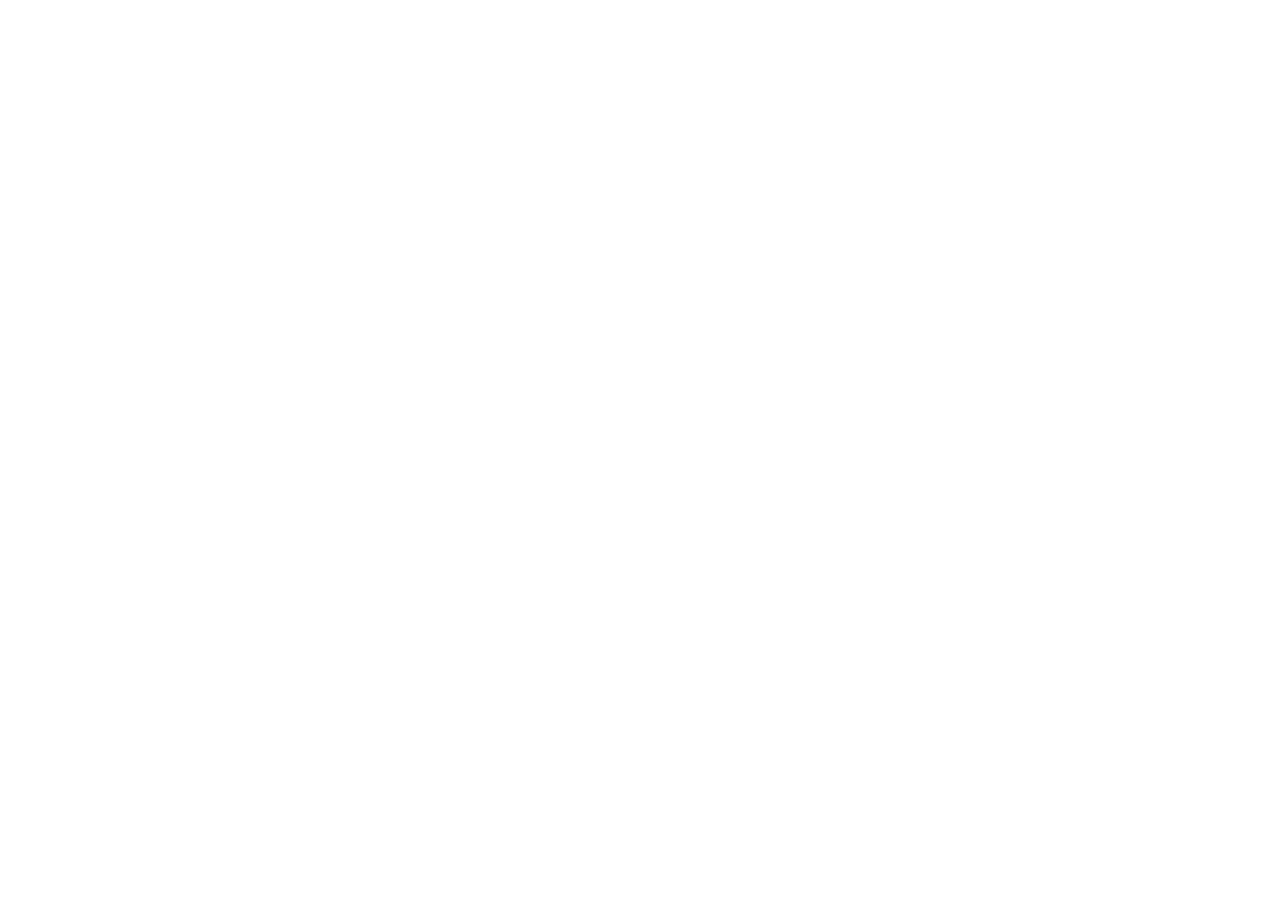
==== index.html @ 2795fe44 "Update index.html" ====
<html>
    <title>My Portfolio</title>
    <h1>Callum Rankine</h1>
<text>Software Developer extraordinaire</text>

<body>

<h3 id = "intro">
    The story so far...
</h3>
<ul>
<li>University of St Andrews: MSc Computing and Information Technology (2021)</li>
<li>University of Edinburgh: MA Philosophy (2:1, 2019)</li>
</ul>
</body>   
<style>
    body {
      background-image: url('https://futureproof-public-documents.s3.eu-west-2.amazonaws.com/fp_logo_on_stars.png');
      background-repeat: no-repeat;
      background-size: cover;
    }
    header{color: white}
    h1{color: white}
    h3{color: white}
    ul{color: white}
    text{color: white; font-size: 20px}
    </style> 
</html>
<script>

</script>
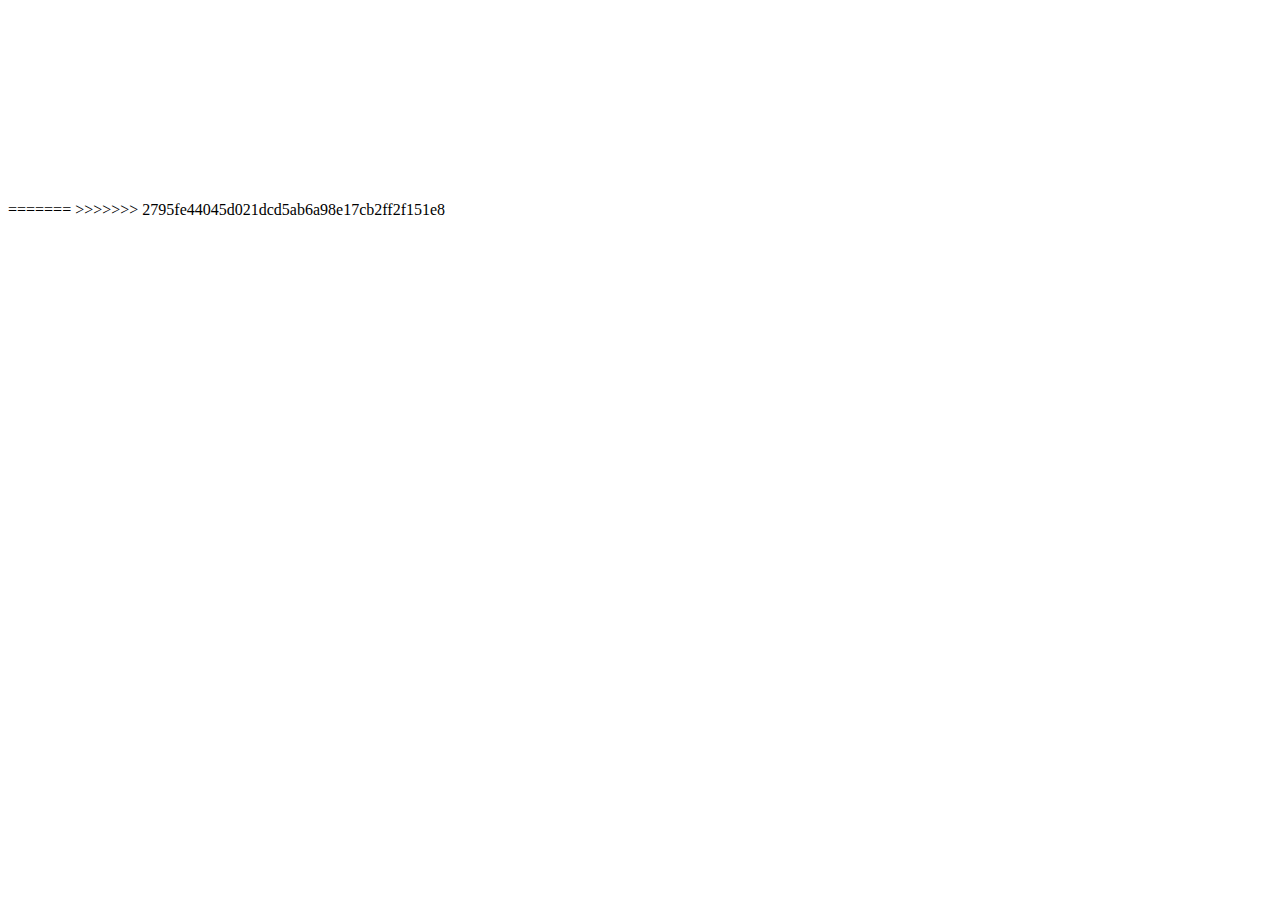
==== commit c2270690: "update, again" ====
--- a/index.html
+++ b/index.html
@@ -28,4 +28,8 @@
 </html>
 <script>
 
+<<<<<<< HEAD
 </script>
+=======
+</script>
+>>>>>>> 2795fe44045d021dcd5ab6a98e17cb2ff2f151e8
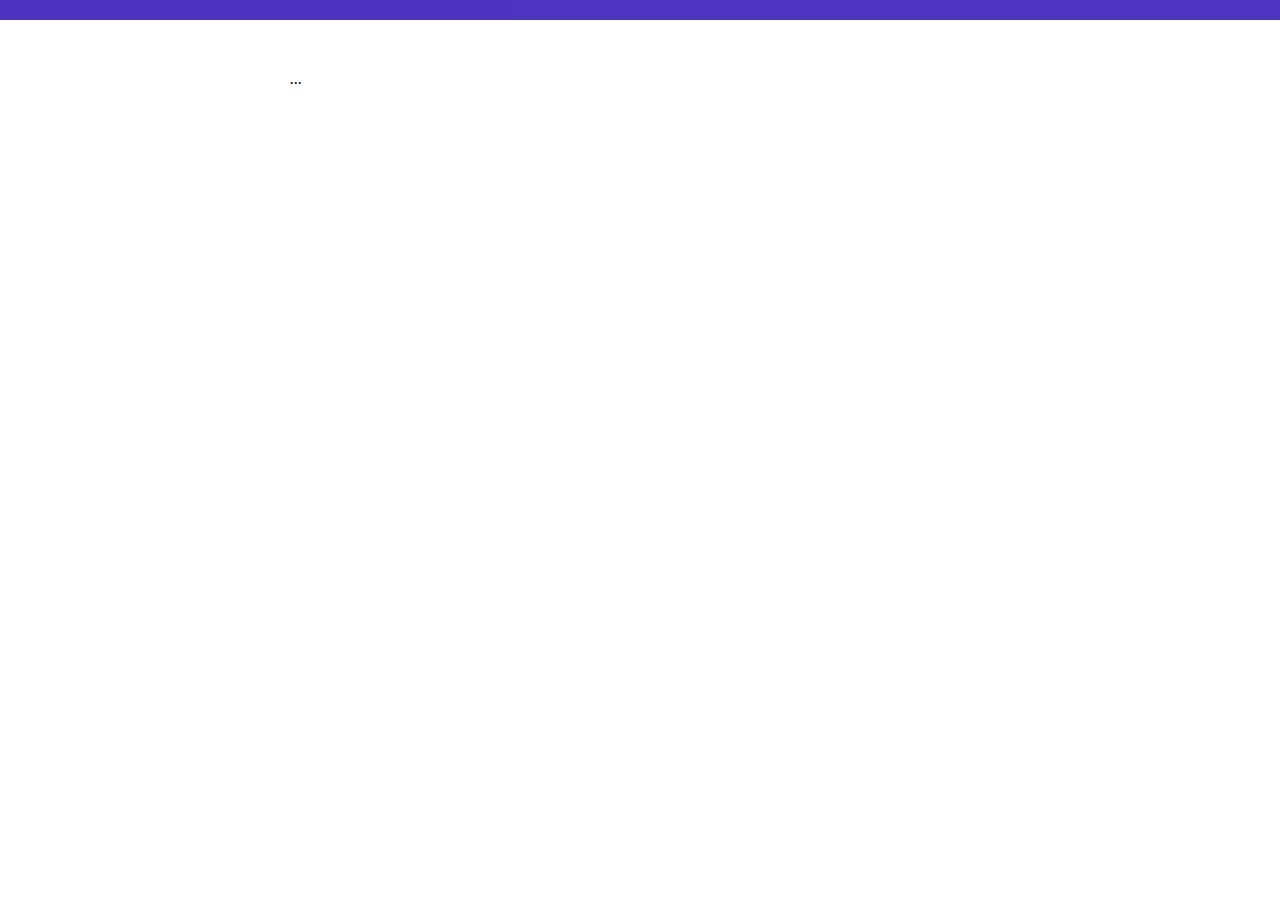
==== commit 99a39d63: "Tuesday changes" ====
--- a/index.html
+++ b/index.html
@@ -1,12 +1,21 @@
 <html>
     <title>My Portfolio</title>
+    <div class="topnav">
+        <a href="javascript:void(0)" class="closebtn" onclick="closeNav()">&times;</a>
+        <a href="#home" id = "intro">About me</a>
+        <a href="#resume">The story so far</a>
+        <a href="#interests">My interests</a>
+        <a href="#projects">Projects</a>
+        <a href="#contacy">Contact</a>
+    </div>
     <h1>Callum Rankine</h1>
 <text>Software Developer extraordinaire</text>
 
 <body>
 
-<h3 id = "intro">
-    The story so far...
+<!-- 
+<h3 id = "intro"> -->
+    ...
 </h3>
 <ul>
 <li>University of St Andrews: MSc Computing and Information Technology (2021)</li>
@@ -14,22 +23,33 @@
 </ul>
 </body>   
 <style>
-    body {
+    /* body {
       background-image: url('https://futureproof-public-documents.s3.eu-west-2.amazonaws.com/fp_logo_on_stars.png');
       background-repeat: no-repeat;
       background-size: cover;
-    }
+    } */
     header{color: white}
     h1{color: white}
     h3{color: white}
     ul{color: white}
     text{color: white; font-size: 20px}
+    .topnav {
+    height: 0;
+    width: 100%;
+    position: fixed;
+    z-index: 1;
+    top: 0;
+    left: 0;
+    background-color: rgb(33, 0, 179);
+    overflow-x: hidden;
+    transition: 0.5s;
+    padding-top: 20px;
+    opacity: 0.8;
+    font-family: monospace;
+  }
+  .topnav > a {color:black}
     </style> 
 </html>
 <script>
-
-<<<<<<< HEAD
+intro.style = "color: black"
 </script>
-=======
-</script>
->>>>>>> 2795fe44045d021dcd5ab6a98e17cb2ff2f151e8
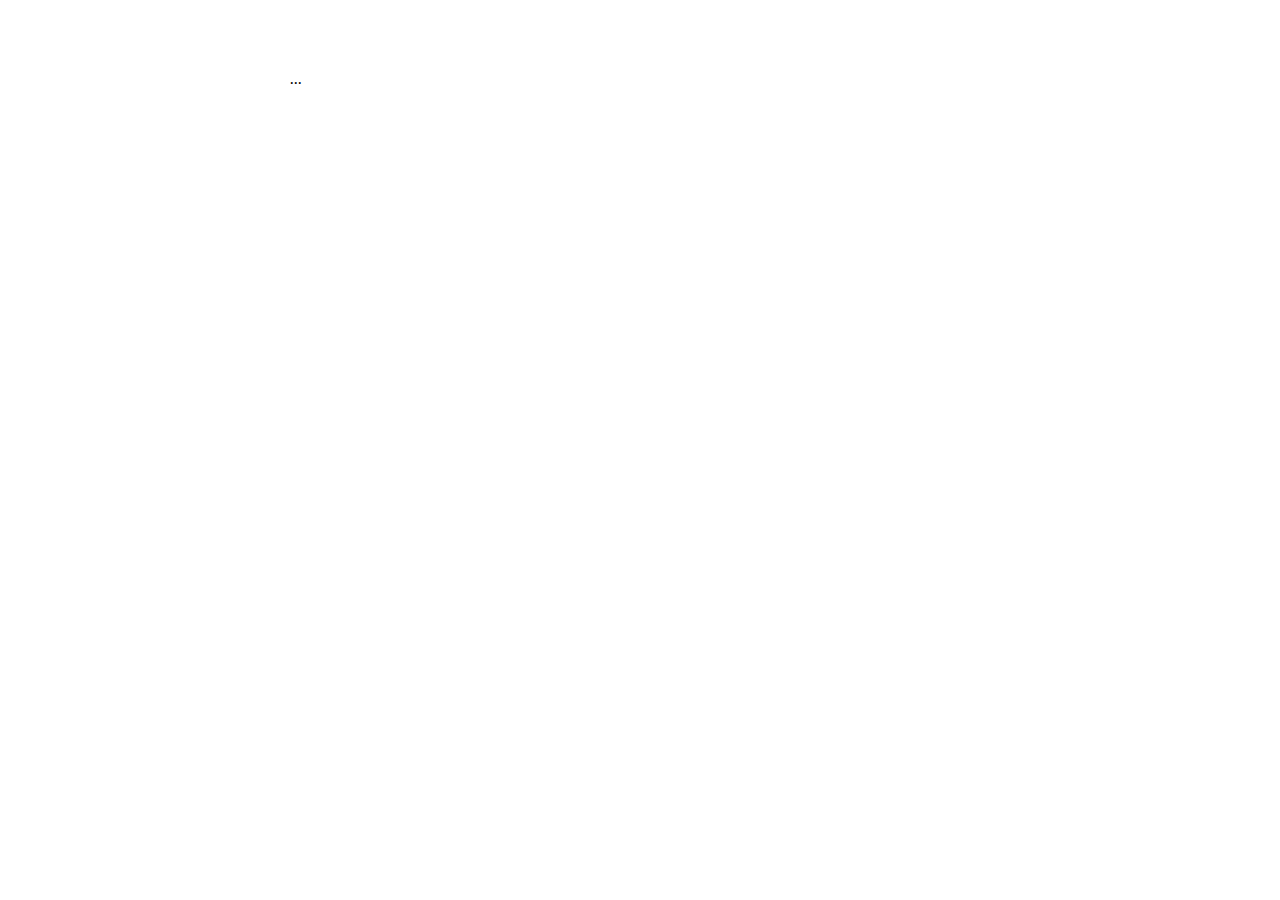
==== commit 1c194449: "LR" ====
--- a/index.html
+++ b/index.html
@@ -1,13 +1,13 @@
 <html>
     <title>My Portfolio</title>
-    <div class="topnav">
+    <!-- <div class="topnav">
         <a href="javascript:void(0)" class="closebtn" onclick="closeNav()">&times;</a>
         <a href="#home" id = "intro">About me</a>
         <a href="#resume">The story so far</a>
         <a href="#interests">My interests</a>
         <a href="#projects">Projects</a>
         <a href="#contacy">Contact</a>
-    </div>
+    </div> -->
     <h1>Callum Rankine</h1>
 <text>Software Developer extraordinaire</text>
 
@@ -21,13 +21,14 @@
 <li>University of St Andrews: MSc Computing and Information Technology (2021)</li>
 <li>University of Edinburgh: MA Philosophy (2:1, 2019)</li>
 </ul>
+<a href = "https://optimistic-roentgen-a4093d.netlify.app/" style = "color: white">Leeds Rhinos</a>
 </body>   
 <style>
-    /* body {
+     body {
       background-image: url('https://futureproof-public-documents.s3.eu-west-2.amazonaws.com/fp_logo_on_stars.png');
       background-repeat: no-repeat;
       background-size: cover;
-    } */
+    } 
     header{color: white}
     h1{color: white}
     h3{color: white}
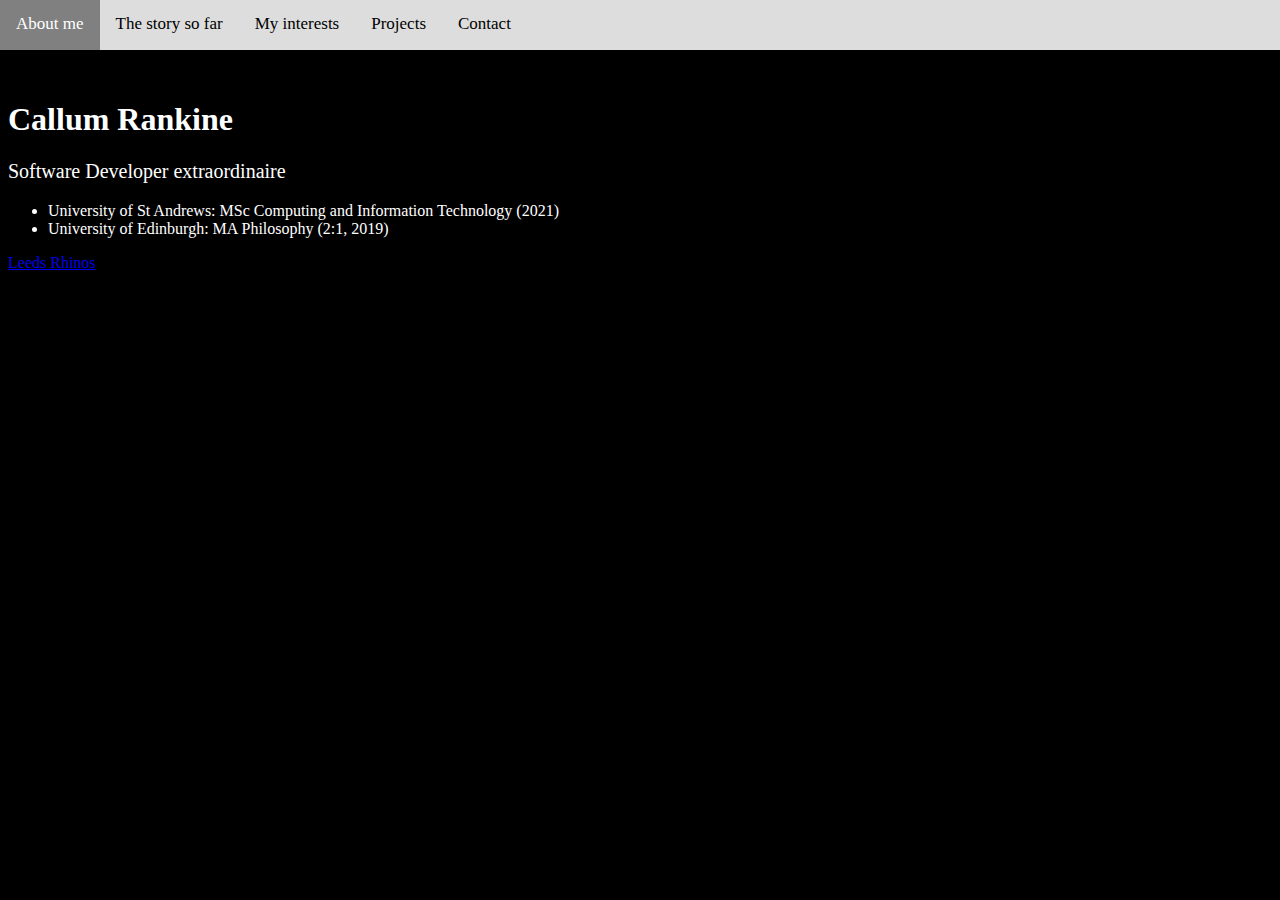
==== commit 1733f633: "add cv" ====
--- a/index.html
+++ b/index.html
@@ -1,56 +1,136 @@
 <html>
     <title>My Portfolio</title>
-    <!-- <div class="topnav">
-        <a href="javascript:void(0)" class="closebtn" onclick="closeNav()">&times;</a>
-        <a href="#home" id = "intro">About me</a>
-        <a href="#resume">The story so far</a>
-        <a href="#interests">My interests</a>
-        <a href="#projects">Projects</a>
-        <a href="#contacy">Contact</a>
-    </div> -->
+
+    <div class="topnav" id = "topnav">
+            <a href="#home">About me</a>
+            <a href="Callum_Rankine_CV.pdf">The story so far</a>
+            <a href="#interests">My interests</a>
+            <a href="#projects">Projects</a>
+            <a href="#contact">Contact</a>
+     
+        <!-- "Hamburger menu" / "Bar icon" to toggle the navigation links 
+        <a href="javascript:void(0);" class="icon" onclick="myFunction()">
+          <i class="fa fa-bars"></i>
+        </a>
+         <svg class="Icon Icon--hotdog" viewBox="0 0 24 14">
+            <use xlink:href="/assets/ui-icons.svg#hotdog-icon--even" class="use--even"></use>
+            <use xlink:href="/assets/ui-icons.svg#hotdog-icon--odd" class="use--odd"></use>
+          </svg>
+          <svg class="Icon Icon--hamburger" viewBox="0 0 24 18">
+            <use xlink:href="/assets/ui-icons.svg#hamburger-icon--even" class="use--even"></use>
+            <use xlink:href="/assets/ui-icons.svg#hamburger-icon--odd" class="use--odd"></use>
+          </svg> -->
+      </div>
+      <div id = "intros">
+        <br><br><br><br>
     <h1>Callum Rankine</h1>
 <text>Software Developer extraordinaire</text>
 
 <body>
+    <!-- style="margin-top: 69px; margin-bottom: 0px; color: black -->
 
-<!-- 
-<h3 id = "intro"> -->
-    ...
+<h3 id = "intro">
 </h3>
 <ul>
 <li>University of St Andrews: MSc Computing and Information Technology (2021)</li>
 <li>University of Edinburgh: MA Philosophy (2:1, 2019)</li>
 </ul>
-<a href = "https://optimistic-roentgen-a4093d.netlify.app/" style = "color: white">Leeds Rhinos</a>
+<a href = "https://optimistic-roentgen-a4093d.netlify.app/">Leeds Rhinos</a>
+</div>
 </body>   
 <style>
-     body {
+     /* body {
       background-image: url('https://futureproof-public-documents.s3.eu-west-2.amazonaws.com/fp_logo_on_stars.png');
       background-repeat: no-repeat;
       background-size: cover;
-    } 
-    header{color: white}
-    h1{color: white}
-    h3{color: white}
-    ul{color: white}
-    text{color: white; font-size: 20px}
+    }   */
+    #intros {color: white}
+   body {background-color: black;}
+    text{font-size: 20px}
     .topnav {
-    height: 0;
+    height: 50;
     width: 100%;
     position: fixed;
     z-index: 1;
     top: 0;
     left: 0;
-    background-color: rgb(33, 0, 179);
+    background-color: rgb(158, 0, 179);
     overflow-x: hidden;
     transition: 0.5s;
-    padding-top: 20px;
-    opacity: 0.8;
-    font-family: monospace;
+    padding-top: 0px;
+    opacity: 1;
+    font-family: Cormorant-Garamond;
   }
-  .topnav > a {color:black}
-    </style> 
+
+   /* Style the navigation menu *
+
+/* Hide the links inside the navigation menu (except for logo/home) 
+.topnav .myLinks {
+  display: block;
+}
+
+/* Style navigation menu links */
+
+.topnav a {
+  float: left;
+  color: #000000;
+  text-align: center;
+  padding: 14px 16px;
+  text-decoration: none;
+  font-size: 17px;
+}
+
+.topnav a:hover{background: grey; color: white}
+
+/* Style the hamburger menu */
+.topnav a.icon {
+  background: black;
+  display: block;
+  position: fixed;
+  right: 0;
+  top: 0;
+}
+
+/* Add a grey background color on mouse-over */
+.topnav:hover {
+  background-color: #ddd;
+  color: black;
+}
+
+/* Style the active link (or home/logo) */
+.active {
+  background-color:white;
+  color: white;
+} 
+
+
+.mobile-container {
+  max-width: 480px;
+  margin: auto;
+  background-color: #555;
+  height: 500px;
+  color: white;
+  border-radius: 10px;
+}
+
+.topnav {
+  overflow: hidden;
+  background-color: white;
+  position: fixed;
+  display: flex;
+}
+
+</style>
+<script>
+    function myFunction() {
+      var x = document.getElementById("myLinks");
+      if (x.style.display === "block") {
+        x.style.display = "none";
+      } else {
+        x.style.display = "block";
+      }
+    }
+    </script>
+
 </html>
-<script>
-intro.style = "color: black"
-</script>
+
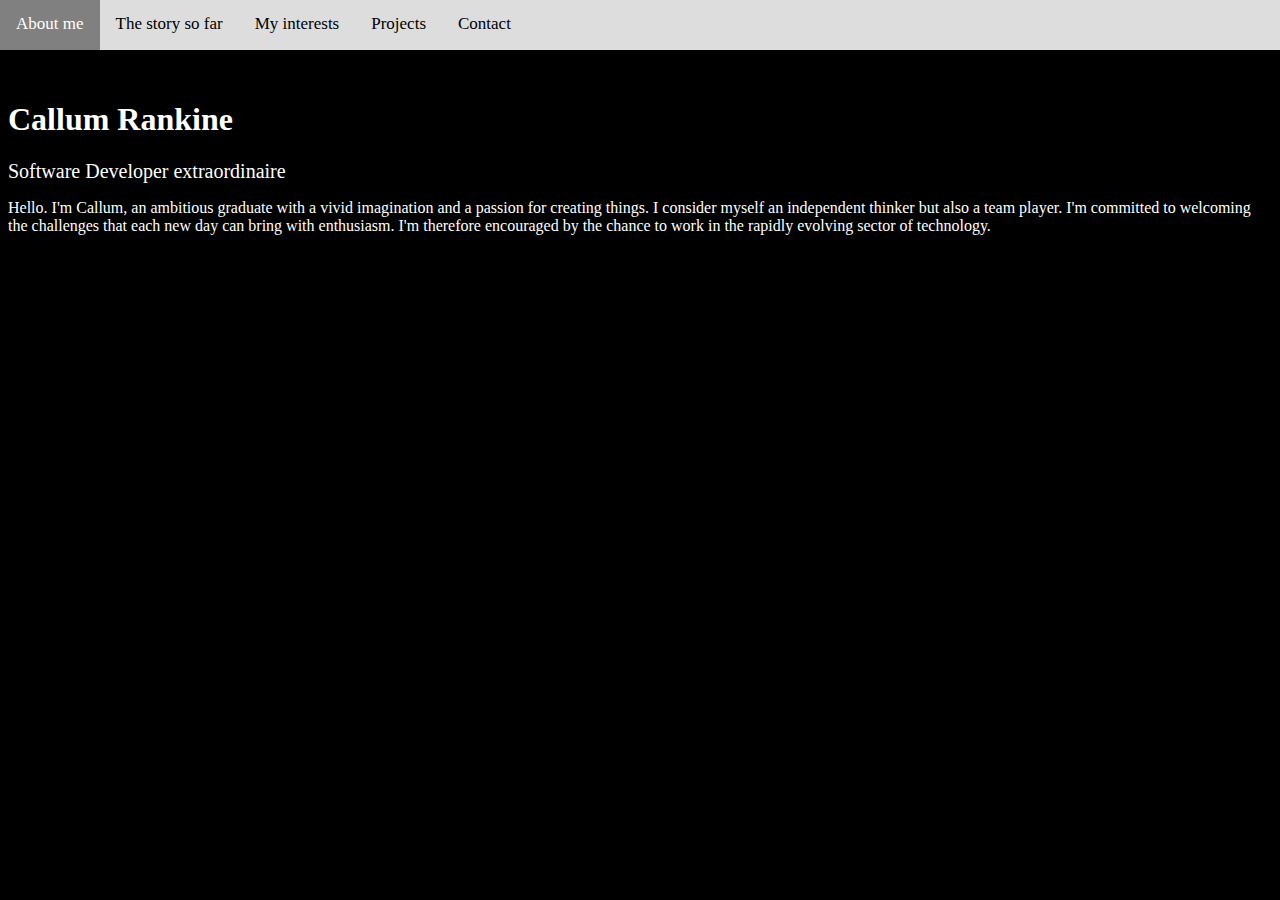
==== commit 9dfeb3a5: "add projects" ====
--- a/index.html
+++ b/index.html
@@ -1,25 +1,12 @@
 <html>
     <title>My Portfolio</title>
-
+    <link rel="stylesheet" href="style.css">
     <div class="topnav" id = "topnav">
-            <a href="#home">About me</a>
+            <a href="index.html">About me</a>
             <a href="Callum_Rankine_CV.pdf">The story so far</a>
             <a href="#interests">My interests</a>
-            <a href="#projects">Projects</a>
+            <a href="projects.html">Projects</a>
             <a href="#contact">Contact</a>
-     
-        <!-- "Hamburger menu" / "Bar icon" to toggle the navigation links 
-        <a href="javascript:void(0);" class="icon" onclick="myFunction()">
-          <i class="fa fa-bars"></i>
-        </a>
-         <svg class="Icon Icon--hotdog" viewBox="0 0 24 14">
-            <use xlink:href="/assets/ui-icons.svg#hotdog-icon--even" class="use--even"></use>
-            <use xlink:href="/assets/ui-icons.svg#hotdog-icon--odd" class="use--odd"></use>
-          </svg>
-          <svg class="Icon Icon--hamburger" viewBox="0 0 24 18">
-            <use xlink:href="/assets/ui-icons.svg#hamburger-icon--even" class="use--even"></use>
-            <use xlink:href="/assets/ui-icons.svg#hamburger-icon--odd" class="use--odd"></use>
-          </svg> -->
       </div>
       <div id = "intros">
         <br><br><br><br>
@@ -28,109 +15,11 @@
 
 <body>
     <!-- style="margin-top: 69px; margin-bottom: 0px; color: black -->
+<p>
+  Hello. I'm Callum, an ambitious graduate with a vivid imagination and a passion for creating things. I consider myself an independent thinker but also a team player. I'm committed to welcoming the challenges that each new day can bring with enthusiasm. I'm therefore encouraged by the chance to work in the rapidly evolving sector of technology.
+</p>
+</body>   
 
-<h3 id = "intro">
-</h3>
-<ul>
-<li>University of St Andrews: MSc Computing and Information Technology (2021)</li>
-<li>University of Edinburgh: MA Philosophy (2:1, 2019)</li>
-</ul>
-<a href = "https://optimistic-roentgen-a4093d.netlify.app/">Leeds Rhinos</a>
-</div>
-</body>   
-<style>
-     /* body {
-      background-image: url('https://futureproof-public-documents.s3.eu-west-2.amazonaws.com/fp_logo_on_stars.png');
-      background-repeat: no-repeat;
-      background-size: cover;
-    }   */
-    #intros {color: white}
-   body {background-color: black;}
-    text{font-size: 20px}
-    .topnav {
-    height: 50;
-    width: 100%;
-    position: fixed;
-    z-index: 1;
-    top: 0;
-    left: 0;
-    background-color: rgb(158, 0, 179);
-    overflow-x: hidden;
-    transition: 0.5s;
-    padding-top: 0px;
-    opacity: 1;
-    font-family: Cormorant-Garamond;
-  }
-
-   /* Style the navigation menu *
-
-/* Hide the links inside the navigation menu (except for logo/home) 
-.topnav .myLinks {
-  display: block;
-}
-
-/* Style navigation menu links */
-
-.topnav a {
-  float: left;
-  color: #000000;
-  text-align: center;
-  padding: 14px 16px;
-  text-decoration: none;
-  font-size: 17px;
-}
-
-.topnav a:hover{background: grey; color: white}
-
-/* Style the hamburger menu */
-.topnav a.icon {
-  background: black;
-  display: block;
-  position: fixed;
-  right: 0;
-  top: 0;
-}
-
-/* Add a grey background color on mouse-over */
-.topnav:hover {
-  background-color: #ddd;
-  color: black;
-}
-
-/* Style the active link (or home/logo) */
-.active {
-  background-color:white;
-  color: white;
-} 
-
-
-.mobile-container {
-  max-width: 480px;
-  margin: auto;
-  background-color: #555;
-  height: 500px;
-  color: white;
-  border-radius: 10px;
-}
-
-.topnav {
-  overflow: hidden;
-  background-color: white;
-  position: fixed;
-  display: flex;
-}
-
-</style>
-<script>
-    function myFunction() {
-      var x = document.getElementById("myLinks");
-      if (x.style.display === "block") {
-        x.style.display = "none";
-      } else {
-        x.style.display = "block";
-      }
-    }
-    </script>
 
 </html>
 
--- a/style.css
+++ b/style.css
@@ -0,0 +1,81 @@
+
+     /* body {
+      background-image: url('https://futureproof-public-documents.s3.eu-west-2.amazonaws.com/fp_logo_on_stars.png');
+      background-repeat: no-repeat;
+      background-size: cover;
+    }   */
+    #intros {color: white}
+   body {background-color: black;}
+    text{font-size: 20px}
+    .topnav {
+    height: 50;
+    width: 100%;
+    position: fixed;
+    z-index: 1;
+    top: 0;
+    left: 0;
+    background-color: rgb(158, 0, 179);
+    overflow-x: hidden;
+    transition: 0.5s;
+    padding-top: 0px;
+    opacity: 1;
+    font-family: Cormorant-Garamond;
+  }
+
+   /* Style the navigation menu *
+
+/* Hide the links inside the navigation menu (except for logo/home) 
+.topnav .myLinks {
+  display: block;
+}
+
+/* Style navigation menu links */
+
+.topnav a {
+  float: left;
+  color: #000000;
+  text-align: center;
+  padding: 14px 16px;
+  text-decoration: none;
+  font-size: 17px;
+}
+
+.topnav a:hover{background: grey; color: white}
+
+/* Style the hamburger menu */
+.topnav a.icon {
+  background: black;
+  display: block;
+  position: fixed;
+  right: 0;
+  top: 0;
+}
+
+/* Add a grey background color on mouse-over */
+.topnav:hover {
+  background-color: #ddd;
+  color: black;
+}
+
+/* Style the active link (or home/logo) */
+.active {
+  background-color:white;
+  color: white;
+} 
+
+
+.mobile-container {
+  max-width: 480px;
+  margin: auto;
+  background-color: #555;
+  height: 500px;
+  color: white;
+  border-radius: 10px;
+}
+
+.topnav {
+  overflow: hidden;
+  background-color: white;
+  position: fixed;
+  display: flex;
+}
